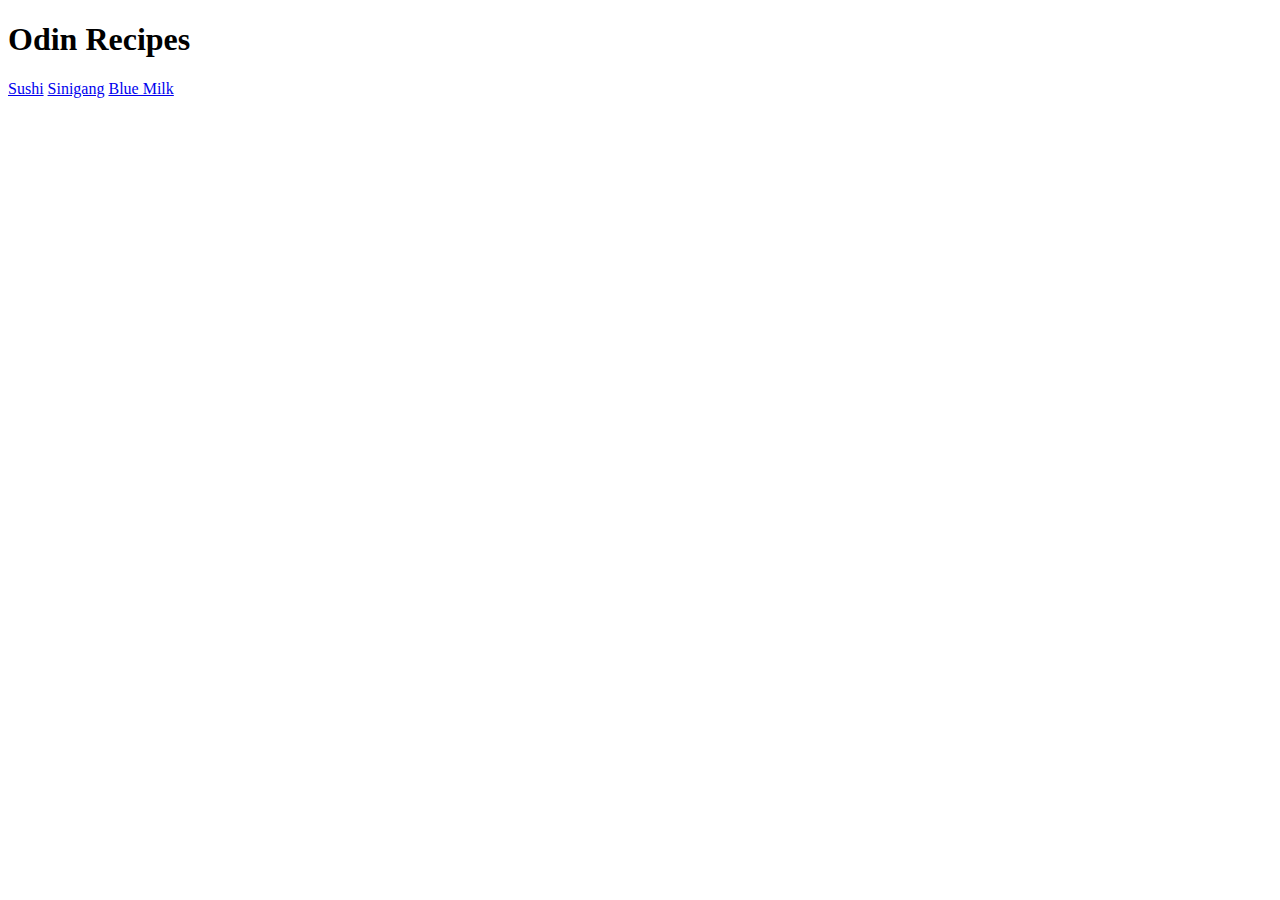
==== index.html @ 9bdecfca "Add recipe pages and update index.html" ====
<!DOCTYPE html>
<html lang="en">
    <head>
        <meta charset="utf-8">
        <title>Odin Recipes</title>
    </head>
    <body>
        <h1>Odin Recipes</h1>
        <a href="recipes/sushi.html">Sushi</a>
        <a href="recipes/sinigang.html">Sinigang</a>
        <a href="recipes/blue-milk.html">Blue Milk</a>
    </body>
</html>
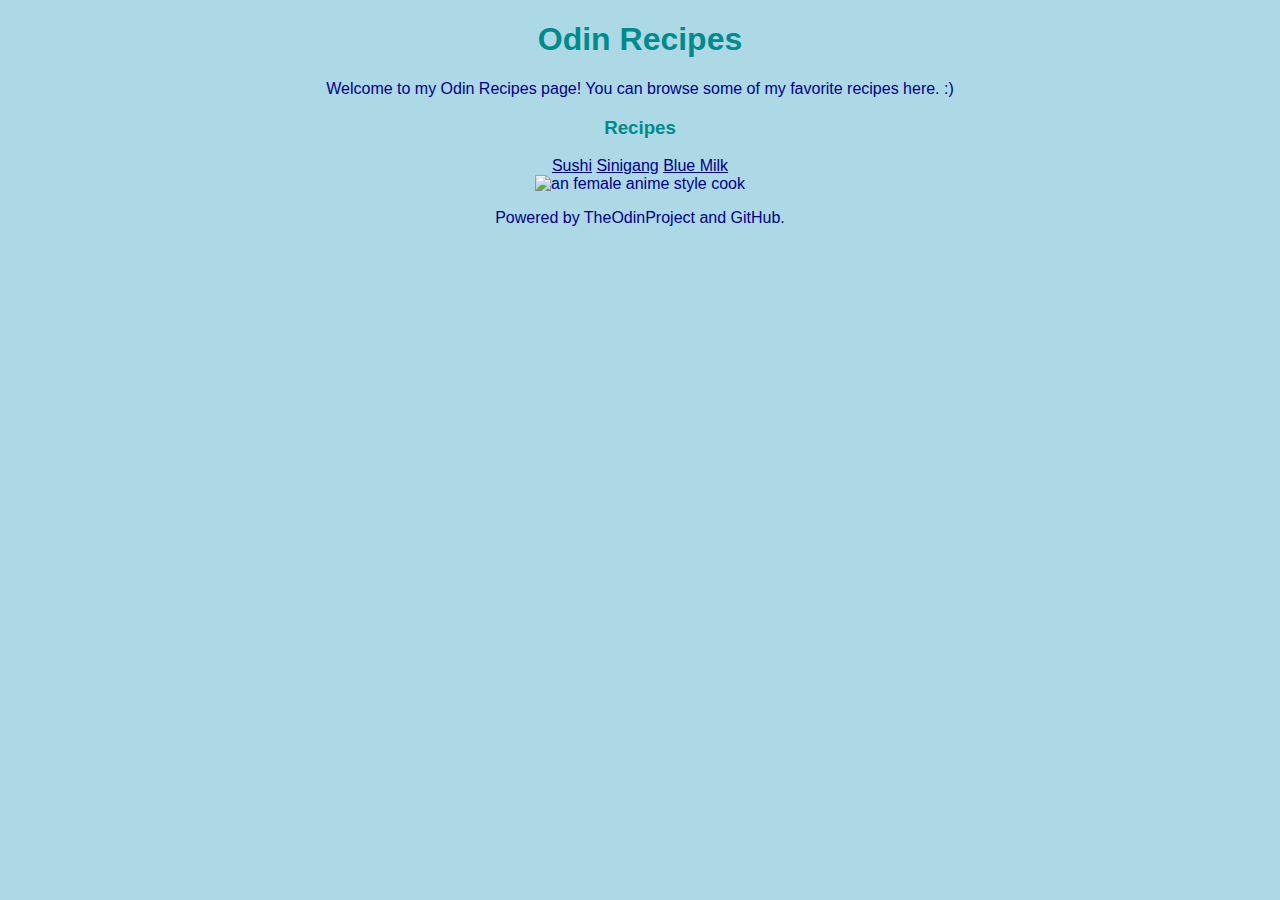
==== commit c78d2ffa: "Add and edit style.css to webpages" ====
--- a/index.html
+++ b/index.html
@@ -3,11 +3,17 @@
     <head>
         <meta charset="utf-8">
         <title>Odin Recipes</title>
+        <link rel="stylesheet" href="style.css">
     </head>
     <body>
         <h1>Odin Recipes</h1>
+        <p>Welcome to my Odin Recipes page! You can browse some of my favorite recipes here. :)</p>
+        <h3>Recipes</h3>
         <a href="recipes/sushi.html">Sushi</a>
         <a href="recipes/sinigang.html">Sinigang</a>
         <a href="recipes/blue-milk.html">Blue Milk</a>
+        <br>
+        <img src="https://cdn130.picsart.com/287205319064211.png" alt="an female anime style cook">
+        <p>Powered by TheOdinProject and GitHub.</p>
     </body>
 </html>--- a/style.css
+++ b/style.css
@@ -0,0 +1,15 @@
+* {
+    text-align: center;
+    background-color: lightblue;
+    color: darkblue;
+    font-family: Arial, Helvetica, sans-serif;
+}
+
+h1, h3 {
+    color: darkcyan;
+}
+
+img {
+    width: 200px;
+    height: auto;
+}